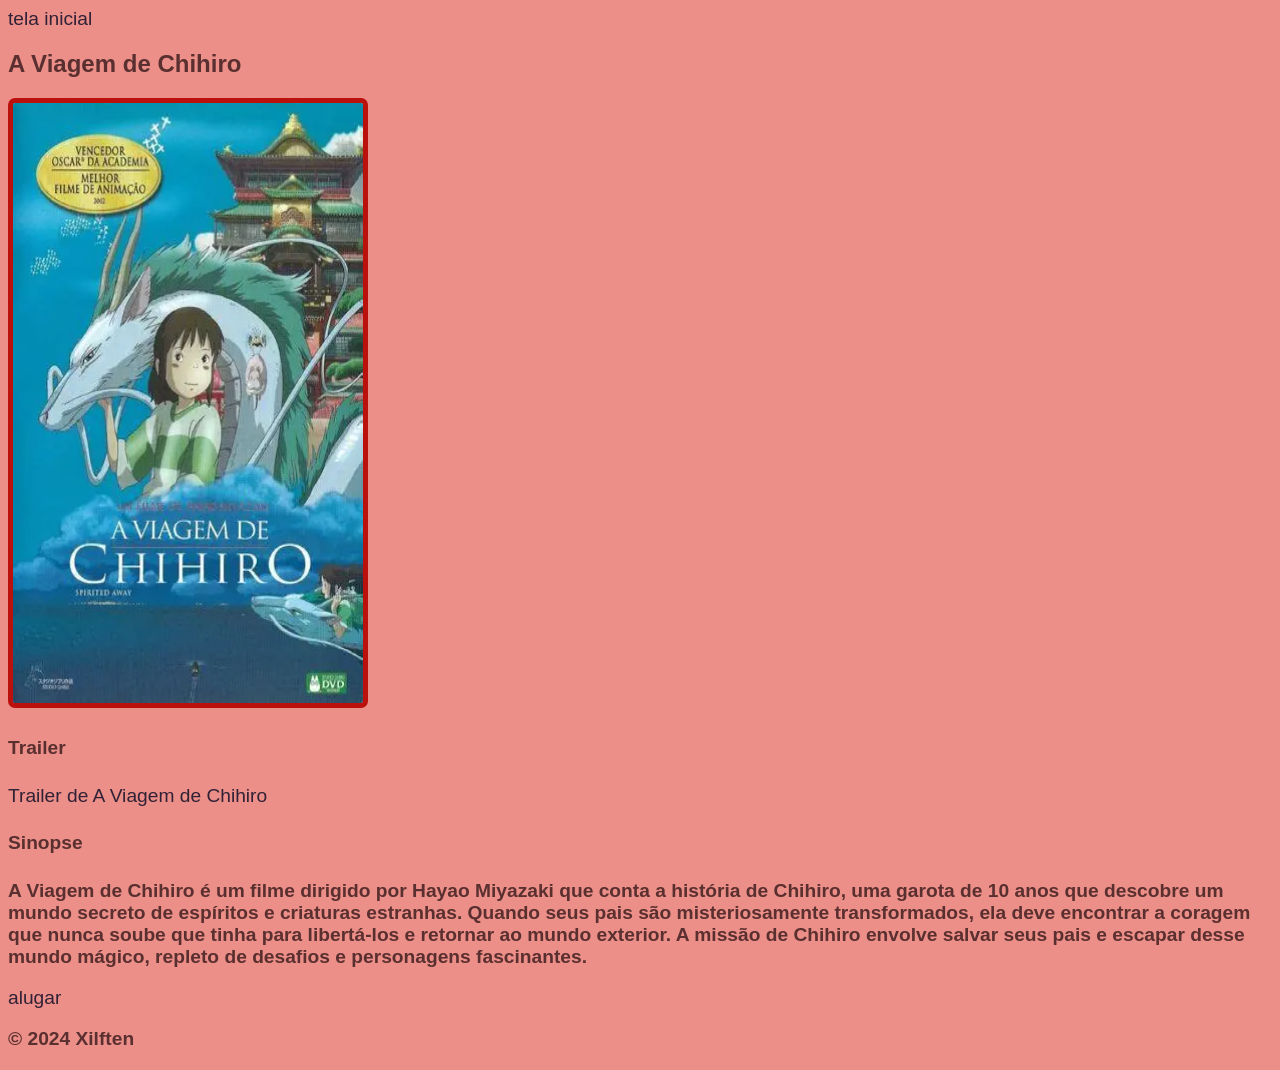
==== A_Viagem_de_Chihiro.html @ 9a21690e "Commit inicial" ====
<!DOCTYPE html>
<html lang="en">
<head>
    <meta charset="UTF-8">
    <meta name="viewport" content="width=device-width, initial-scale=1.0">
    <title>A Viagem de Chihiro</title>
    <link rel="stylesheet" href="estilo.css">
    <link rel="icon" type="image/png" sizes="32x32" href="imagens/r0RKvvxgcQpUl0UHAOOJ.png">
</head>
<body>
<a href="telainicial.html">tela inicial</a>
<h2>A Viagem de Chihiro</h2>
    <img src="imagens/A_Viagem_de_Chihiro.webp" class="imagem-principal" alt="A_Viagem_de_Chihiro">
<h4>Trailer</h4>
<a href="https://youtu.be/SgZI655GgHk">Trailer de A Viagem de Chihiro</a>
<h4>Sinopse</h4>
<p>A Viagem de Chihiro é um filme dirigido por Hayao Miyazaki que conta a história de Chihiro, 
    uma garota de 10 anos que descobre um mundo secreto de espíritos e criaturas estranhas. Quando seus pais são misteriosamente transformados, 
    ela deve encontrar a coragem que nunca soube que tinha para libertá-los e retornar ao mundo exterior. 
    A missão de Chihiro envolve salvar seus pais e escapar desse mundo mágico, repleto de desafios e personagens fascinantes.</p>
<a href="alugar.html">alugar</a>

</body>
<footer></footer>
    <p>© 2024 Xilften</p>
</footer>
</html>
---- estilo.css ----
body {
     background-color: rgb(236, 143, 136);
     font-family: 'Franklin Gothic Medium', 'Arial Narrow', Arial, sans-serif;
}
h1 {
    font-size: 1.2rem;
    color: #5a2f2f;
    font-weight: bold;
}
h2 {
    font-size: 1.5rem;
    color: #5a2f2f;
    font-weight: bold;
}
h3{
    font-size: 1.2rem;
    color: #5a2f2f;
    font-weight: bold;
}
h4 {
    font-size: 1.2rem;
    color: #5a2f2f;
    font-weight: bold; 
}
p {
    font-size: 1.2rem;
    color: #5a2f2f;
    font-weight: bold;
}
.imagem-principal {
    width: 350px;
    height: 600px;
    border: 5px solid #BA110C;
    border-radius: 7px;
    transition: transform 0.3s ease, box-shadow 0.3s ease; 
}

.imagem-principal:hover {
    width: 350px;
    height: 600px;
    border: 5px solid #BA110C;
    border-radius: 7px;
    transform: scale(1.1);
}
a {
    color: #302136;
    text-decoration: none;
    font-size: 1.2rem;
}
a:hover {
    color: #c2b0c9;
    text-decoration: underline;
    font-size: 1.2rem;
}
label {
    font-size: 1.2rem;
    color: #5a2f2f;
    font-weight: bold;
}
tr {
  font-size: 1.2rem;
    color: #5a2f2f;
    font-weight: bold;
}
th {
  font-size: 1.2rem;
    color: #5a2f2f;
    font-weight: bold;
}
button {
     font-size: 1.1rem;
    color: #5a2f2f;
    font-weight: bold;
}
.imagem_destaque {
    width: 300px;
    height: 550px;
    border: 5px solid #8d2a23;
    border-radius: 7px;
    transition: transform 0.3s ease, box-shadow 0.3s ease; 
}
.imagem_simples {
    width: 230px;
    height: 400px;
    transition: all ease 0.4;
    border: 5px solid rgb(161, 86, 80);
    border-radius: 7px;
    transition: transform 0.3s ease, box-shadow 0.3s ease; 
}
li {
    font-size: 1.2rem;
    color: #5a2f2f;
    font-weight: bold;
}
.imagem_destaque:hover {
     width: 300px;
    height: 550px;
    border: 5px solid #f71808;
    border-radius: 7px;
    transform: scale(1.1);
}
.imagem_simples:hover {
     width: 230px;
    height: 400px;
    border: 5px solid #f71808;
    border-radius: 7px;
    transform: scale(1.1);
}
ol {
    list-style-type: lower-roman;
}
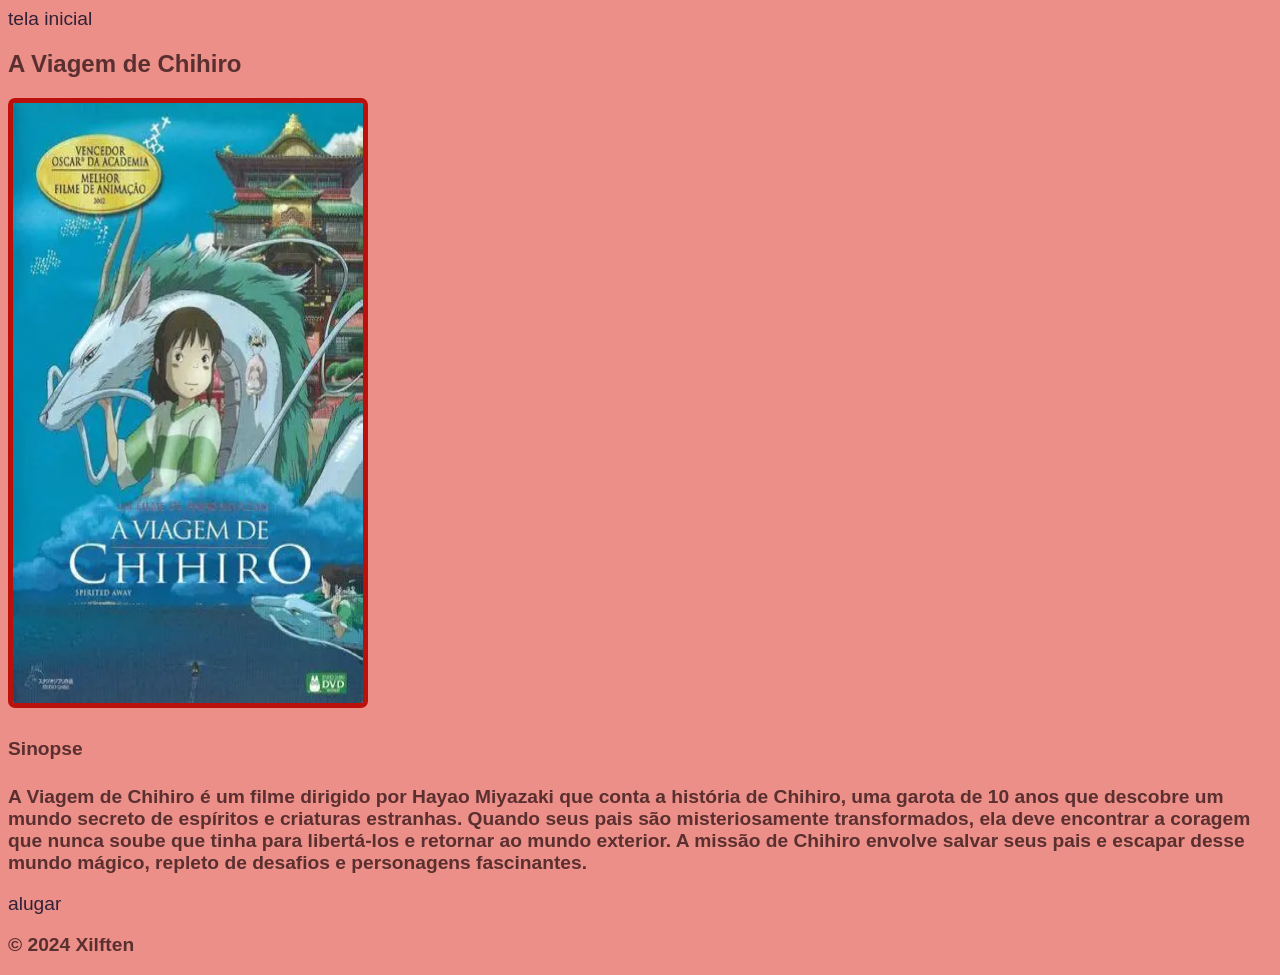
==== commit 703c3502: "mudança em certos tamanhos e link nas imagens em porters" ====
--- a/A_Viagem_de_Chihiro.html
+++ b/A_Viagem_de_Chihiro.html
@@ -8,11 +8,9 @@
     <link rel="icon" type="image/png" sizes="32x32" href="imagens/r0RKvvxgcQpUl0UHAOOJ.png">
 </head>
 <body>
-<a href="telainicial.html">tela inicial</a>
-<h2>A Viagem de Chihiro</h2>
-    <img src="imagens/A_Viagem_de_Chihiro.webp" class="imagem-principal" alt="A_Viagem_de_Chihiro">
-<h4>Trailer</h4>
-<a href="https://youtu.be/SgZI655GgHk">Trailer de A Viagem de Chihiro</a>
+<a href="index.html">tela inicial</a>
+<h2>A Viagem de Chihiro</h2>   
+<a href="https://youtu.be/SgZI655GgHk"><img src="imagens/A_Viagem_de_Chihiro.webp" class="imagem-principal" alt="A_Viagem_de_Chihiro"></a>
 <h4>Sinopse</h4>
 <p>A Viagem de Chihiro é um filme dirigido por Hayao Miyazaki que conta a história de Chihiro, 
     uma garota de 10 anos que descobre um mundo secreto de espíritos e criaturas estranhas. Quando seus pais são misteriosamente transformados, 
--- a/estilo.css
+++ b/estilo.css
@@ -3,7 +3,7 @@
      font-family: 'Franklin Gothic Medium', 'Arial Narrow', Arial, sans-serif;
 }
 h1 {
-    font-size: 1.2rem;
+    font-size: 2rem;
     color: #5a2f2f;
     font-weight: bold;
 }
@@ -50,7 +50,7 @@
 a:hover {
     color: #c2b0c9;
     text-decoration: underline;
-    font-size: 1.2rem;
+    font-size: 1.4rem;
 }
 label {
     font-size: 1.2rem;
